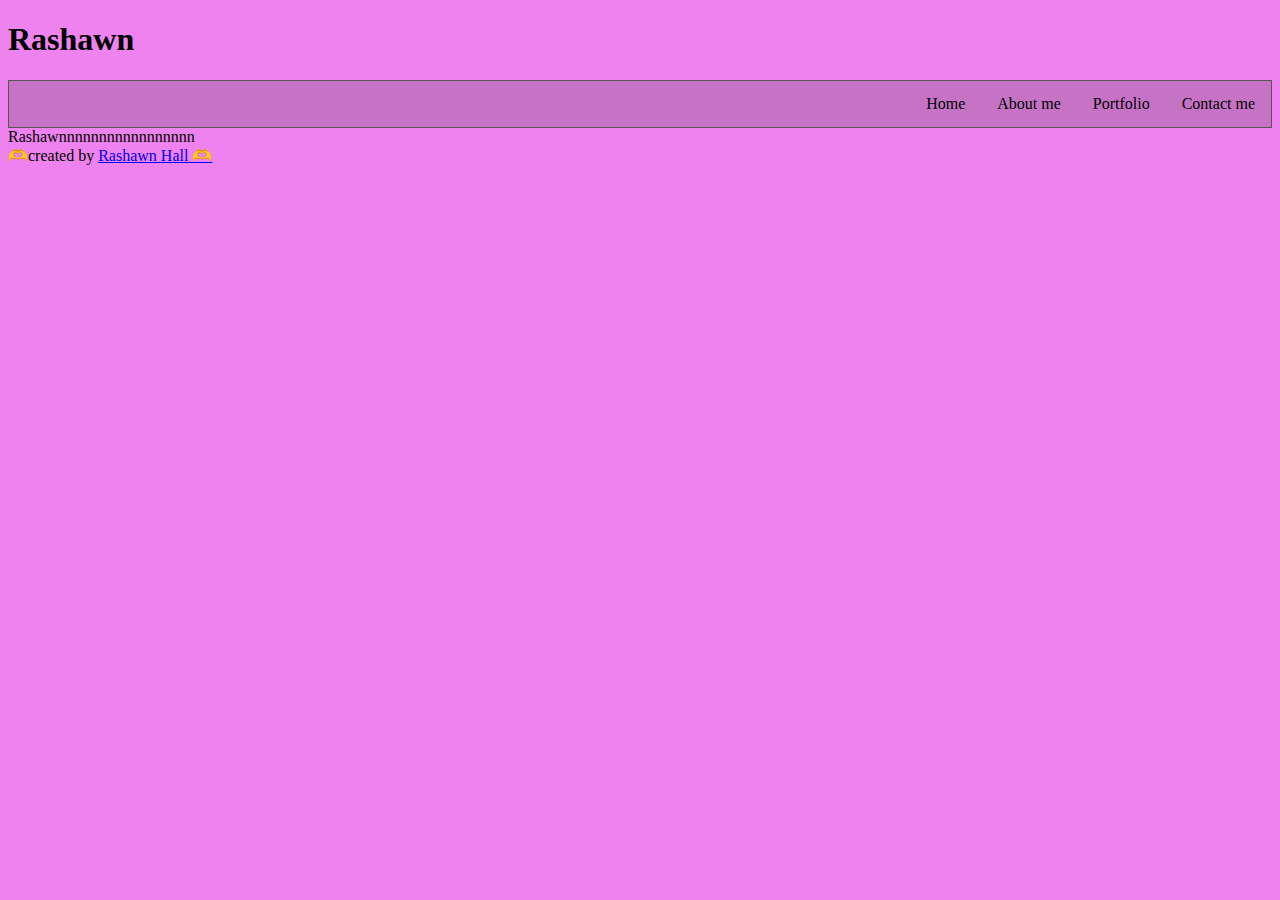
==== index.html @ afe3441a "nothing" ====
<!DOCTYPE html>
<html>
    <head>
        <title></title>
        <meta charset="UTF-8">
        <meta name="viewpoint" content="width=device-width, inital-scale=1">
        <link rel="stylesheet" href="./assets/main.css">
        <body>
            <header>
                <h1>Rashawn</h1>
                <nav>
                    <ul id="navbar">
                        <li>
                            <a href="contact me.html" class="button">Contact me</a>
                        </li>
                        <li>
                            <a href="404.html" class="button">Portfolio</a>
                        </li>
                        <li>
                            <a href="about me.html" class="button">About me</a>
                        </li>
                    </li>
                    <li>
                        <a href="site.html" class="button">Home</a>
                    </li>
                </ul>
            </nav>
            <article> Rashawnnnnnnnnnnnnnnnnn</article>
        </header>
        <main>
            <aside></aside>
        </main>
    </head>
    <div class="tag-display-bottomleft tag-padding-large">
        🫶created by
        <a href="https://c.tenor.com/QGq9qKvUgG0AAAAC/tenor.gif" target="_blank">Rashawn Hall 🫶</a>
    </div>
</body>
</html>
---- assets/main.css ----
html {
  background-color: violet;
}


#navbar {
list-style-type: none;
margin: 0;
padding: 0;
overflow: hidden;
/* width: 200px; */
background-color: rgb(198, 115, 198);
border-bottom: 1px solid #555;
border: 1px solid #555;
}

li a {
display: block;
color: #000;
text-decoration: none;
float: right;
padding: 14px 16px;
text-align: right;

}

/* Change the link color on hover */
li a:hover {
background-color: rgb(0, 255, 0);
color: white;
}
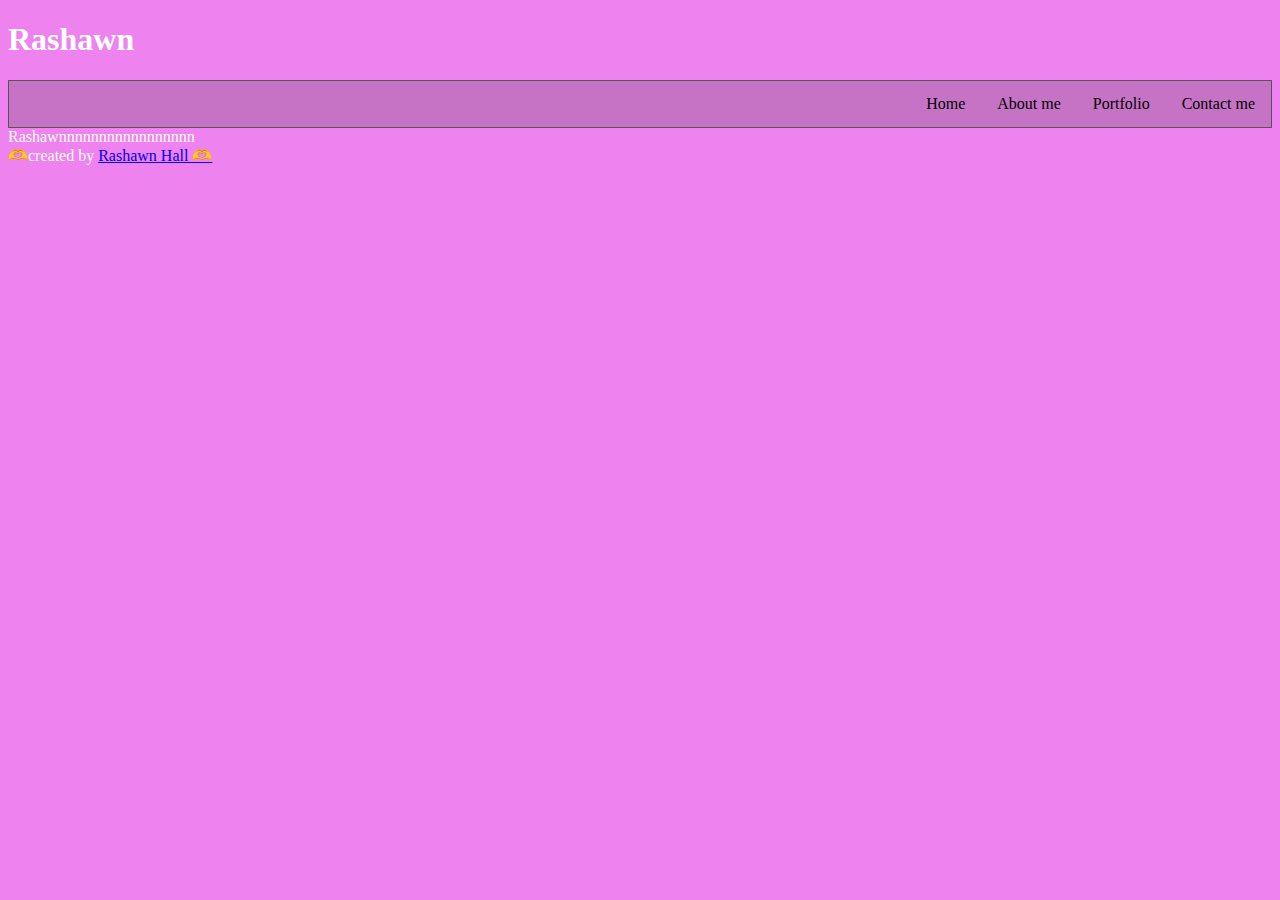
==== commit 5d635fcf: "i think i added media quarries" ====
--- a/index.html
+++ b/index.html
@@ -4,7 +4,8 @@
         <title></title>
         <meta charset="UTF-8">
         <meta name="viewpoint" content="width=device-width, inital-scale=1">
-        <link rel="stylesheet" href="./assets/main.css">
+        <link rel="stylesheet" href="./assets/css/main.css">
+        </head>
         <body>
             <header>
                 <h1>Rashawn</h1>
@@ -30,10 +31,10 @@
         <main>
             <aside></aside>
         </main>
-    </head>
     <div class="tag-display-bottomleft tag-padding-large">
         🫶created by
         <a href="https://c.tenor.com/QGq9qKvUgG0AAAAC/tenor.gif" target="_blank">Rashawn Hall 🫶</a>
     </div>
+    <script type="text/javascript" src="./assets/javascript/logic.js"></script>
 </body>
 </html>
--- a/assets/css/main.css
+++ b/assets/css/main.css
@@ -0,0 +1,43 @@
+html {
+  background-color: violet;
+  color:white;
+}
+
+
+#navbar {
+list-style-type: none;
+margin: 0;
+padding: 0;
+overflow: hidden;
+/* width: 200px; */
+background-color: rgb(198, 115, 198);
+border-bottom: 1px solid #555;
+border: 1px solid #555;
+}
+
+li a {
+display: block;
+color: #000;
+text-decoration: none;
+float: right;
+padding: 14px 16px;
+text-align: right;
+
+}
+
+/* Change the link color on hover */
+li a:hover {
+background-color: rgb(0, 255, 0);
+color: white;
+}  
+
+@media only screen and (max-width: 1200px) {
+  .container {
+      flex-direction: column; /* Stack elements vertically on smaller screens */
+  }
+
+  .left, .right {
+      width: 100%; /* Make each element take up the full width on smaller screens */
+  }
+}
+
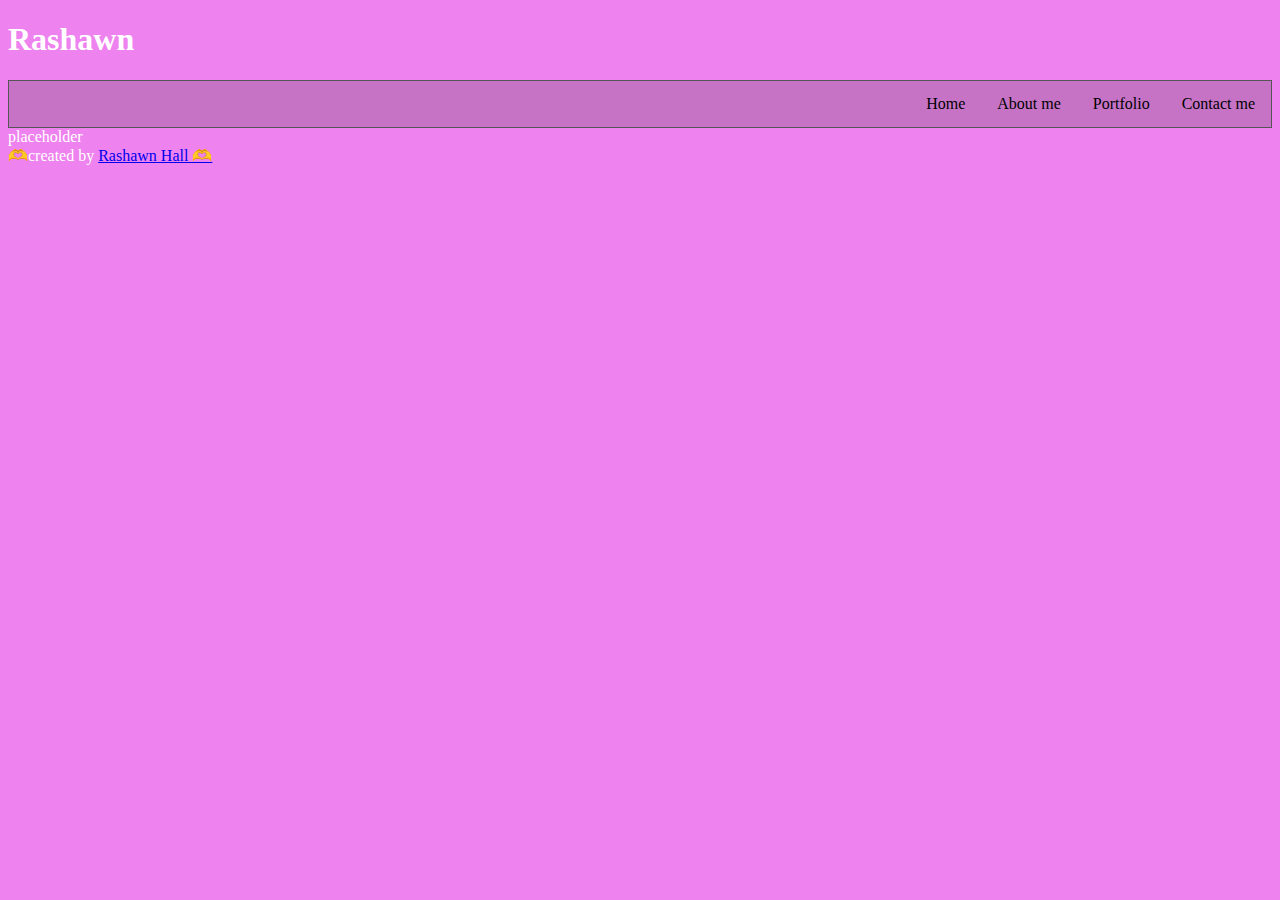
==== commit 484b5e41: "fixes" ====
--- a/index.html
+++ b/index.html
@@ -26,7 +26,7 @@
                     </li>
                 </ul>
             </nav>
-            <article> Rashawnnnnnnnnnnnnnnnnn</article>
+            <article> placeholder</article>
         </header>
         <main>
             <aside></aside>
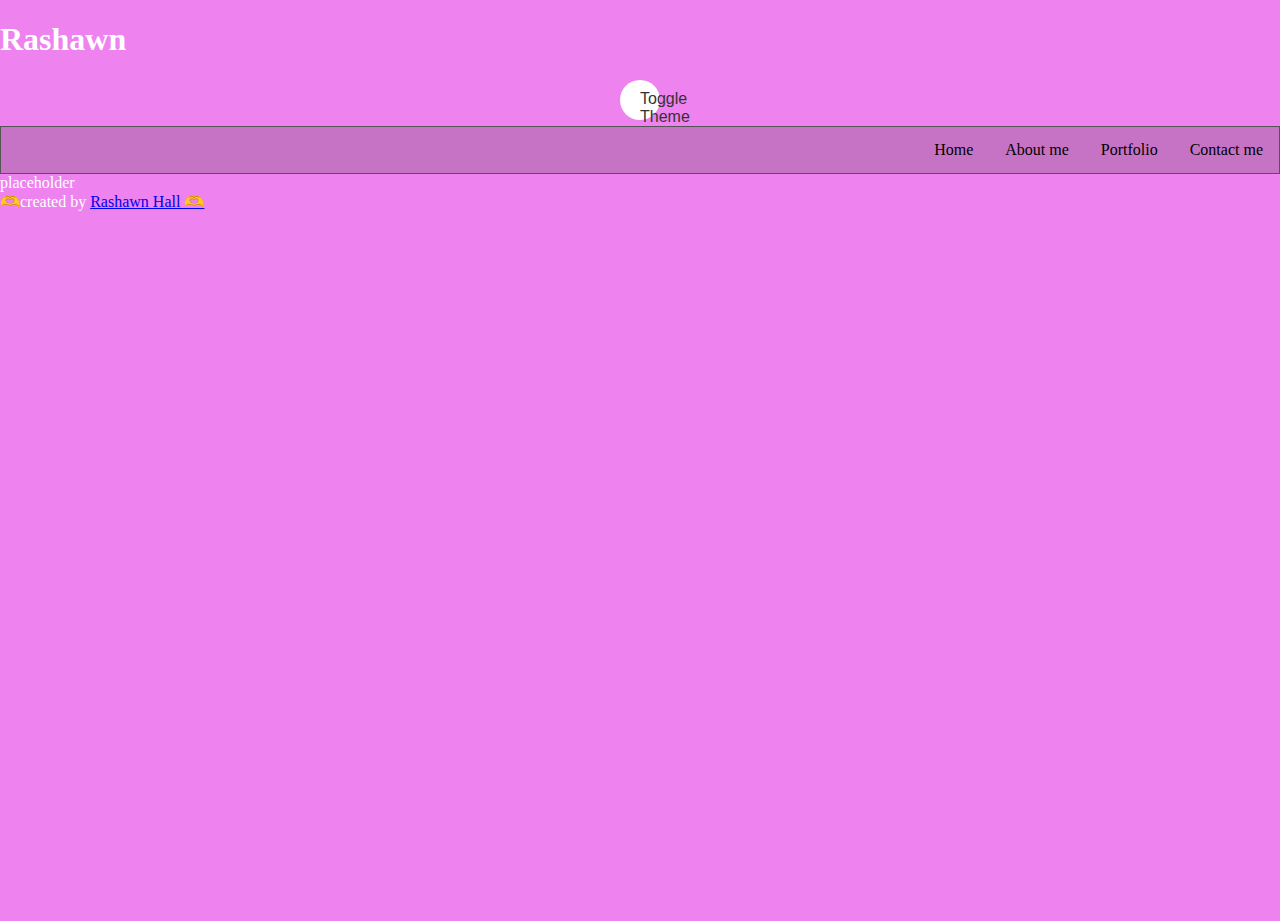
==== commit 6e71bd5d: "testing stuffs" ====
--- a/index.html
+++ b/index.html
@@ -9,6 +9,11 @@
         <body>
             <header>
                 <h1>Rashawn</h1>
+                 <!-- new -->
+              <div class="LDB">
+                <button id="theme-toggle">Toggle Theme</button>
+              </div>
+              <!-- new -->
                 <nav>
                     <ul id="navbar">
                         <li>
@@ -23,10 +28,11 @@
                     </li>
                     <li>
                         <a href="site.html" class="button">Home</a>
-                    </li>
+                    </li> 
                 </ul>
             </nav>
             <article> placeholder</article>
+             
         </header>
         <main>
             <aside></aside>
--- a/assets/css/main.css
+++ b/assets/css/main.css
@@ -1,3 +1,6 @@
+/* do we want to add a dark/light mode just because? */
+/* or a modal too? */
+
 html {
   background-color: violet;
   color:white;
@@ -31,6 +34,73 @@
 color: white;
 }  
 
+
+/* button */
+body {
+  transition: background-color 0.5s;
+  margin: 0;
+  padding: 0;
+  height: 100vh;
+  /* display: flex;
+  justify-content: center;
+  align-items: center; */
+}
+
+.LDB {
+  text-align: center;
+}
+
+button {
+  padding: 10px 20px;
+  font-size: 16px;
+  cursor: pointer;
+  border: none;
+  background-color: #ffffff;
+  color: #333333; /* Set a color for the button text */
+  animation: wave 2s infinite;
+}
+
+button#theme-toggle {
+  width: 40px;
+  height: 40px;
+  border-radius: 50%;
+  background-color: #ffffff;
+  cursor: pointer;
+  border: none;
+  outline: none;
+}
+
+button#theme-toggle.sun {
+  background-image: url('sun-icon.png'); /* Add sun icon image path */
+  background-size: cover;
+}
+
+button#theme-toggle.moon {
+  background-image: url(''); /* Add moon icon image path */
+  background-size: cover;
+}
+
+.dark {
+  background-color: #333333;
+  color: #ffffff;
+}
+
+@keyframes wave {
+  0% {
+    background-color: #ffffff;
+  }
+  50% {
+    background-color: #f0f0f0;
+  }
+  100% {
+    background-color: #ffffff;
+  }
+}
+
+/* button */
+
+
+
 @media only screen and (max-width: 1200px) {
   .container {
       flex-direction: column; /* Stack elements vertically on smaller screens */
@@ -41,3 +111,4 @@
   }
 }
 
+
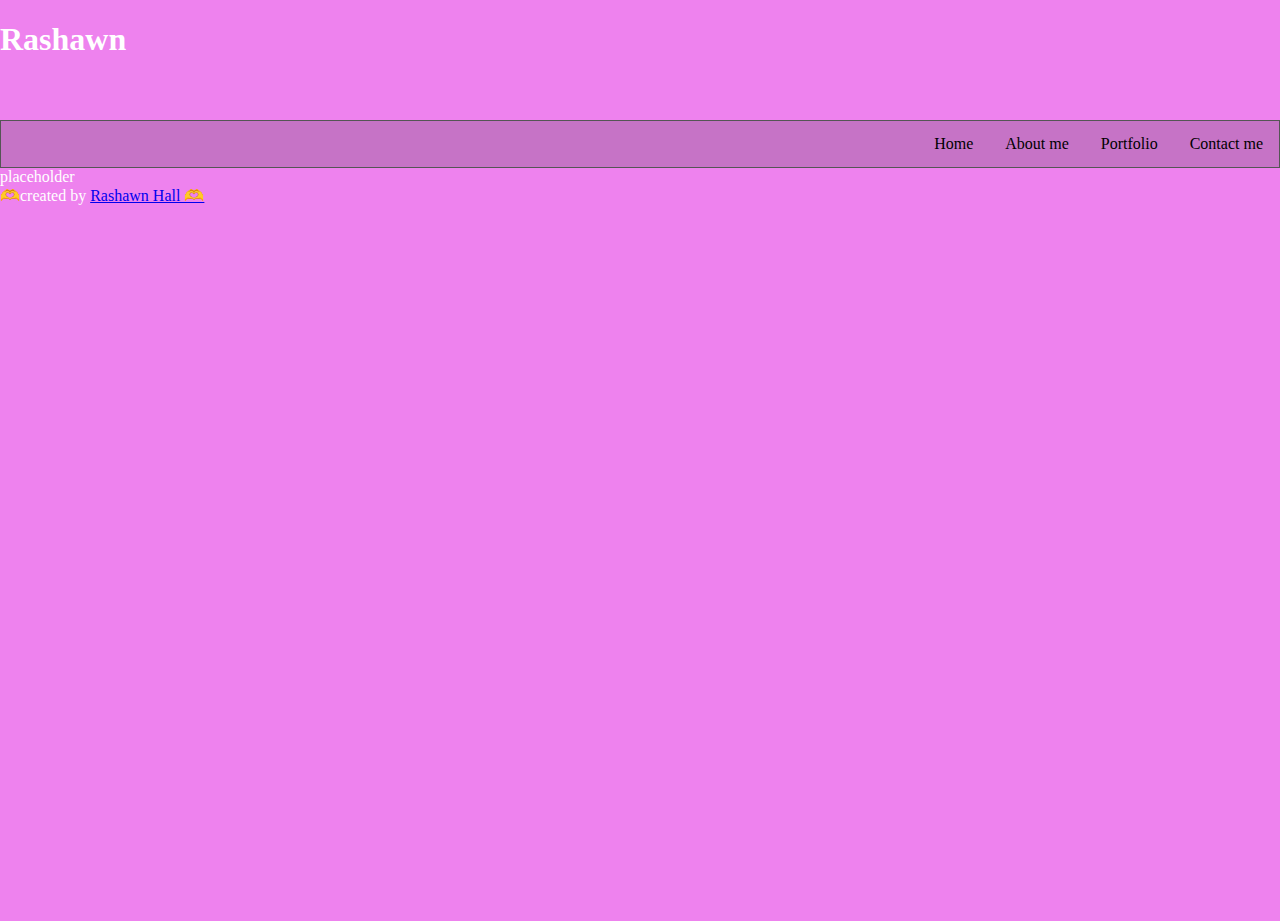
==== commit 250456b0: "added dark / light mode + logic to remember the selection" ====
--- a/index.html
+++ b/index.html
@@ -11,7 +11,7 @@
                 <h1>Rashawn</h1>
                  <!-- new -->
               <div class="LDB">
-                <button id="theme-toggle">Toggle Theme</button>
+                <button id="theme-toggle"></button>
               </div>
               <!-- new -->
                 <nav>
--- a/assets/css/main.css
+++ b/assets/css/main.css
@@ -58,25 +58,31 @@
   background-color: #ffffff;
   color: #333333; /* Set a color for the button text */
   animation: wave 2s infinite;
+  margin-left: 98%;
 }
+
+
 
 button#theme-toggle {
   width: 40px;
   height: 40px;
   border-radius: 50%;
-  background-color: #ffffff;
+  background-color: transparent; /* Set background color to transparent */
   cursor: pointer;
   border: none;
   outline: none;
+  background-image: url('https://raw.githubusercontent.com/TheR16H/my-site/main/assets/images/sun.png'); /* Add sun icon image path */
+  background-size: cover;
+  background-position: center; /* Center the background image */
 }
 
 button#theme-toggle.sun {
-  background-image: url('sun-icon.png'); /* Add sun icon image path */
+  background-image: url('https://raw.githubusercontent.com/TheR16H/my-site/main/assets/images/sun.png'); /* Add sun icon image path */
   background-size: cover;
 }
 
 button#theme-toggle.moon {
-  background-image: url(''); /* Add moon icon image path */
+  background-image: url('https://raw.githubusercontent.com/TheR16H/my-site/main/assets/images/moon.png'); /* Add moon icon image path */
   background-size: cover;
 }
 
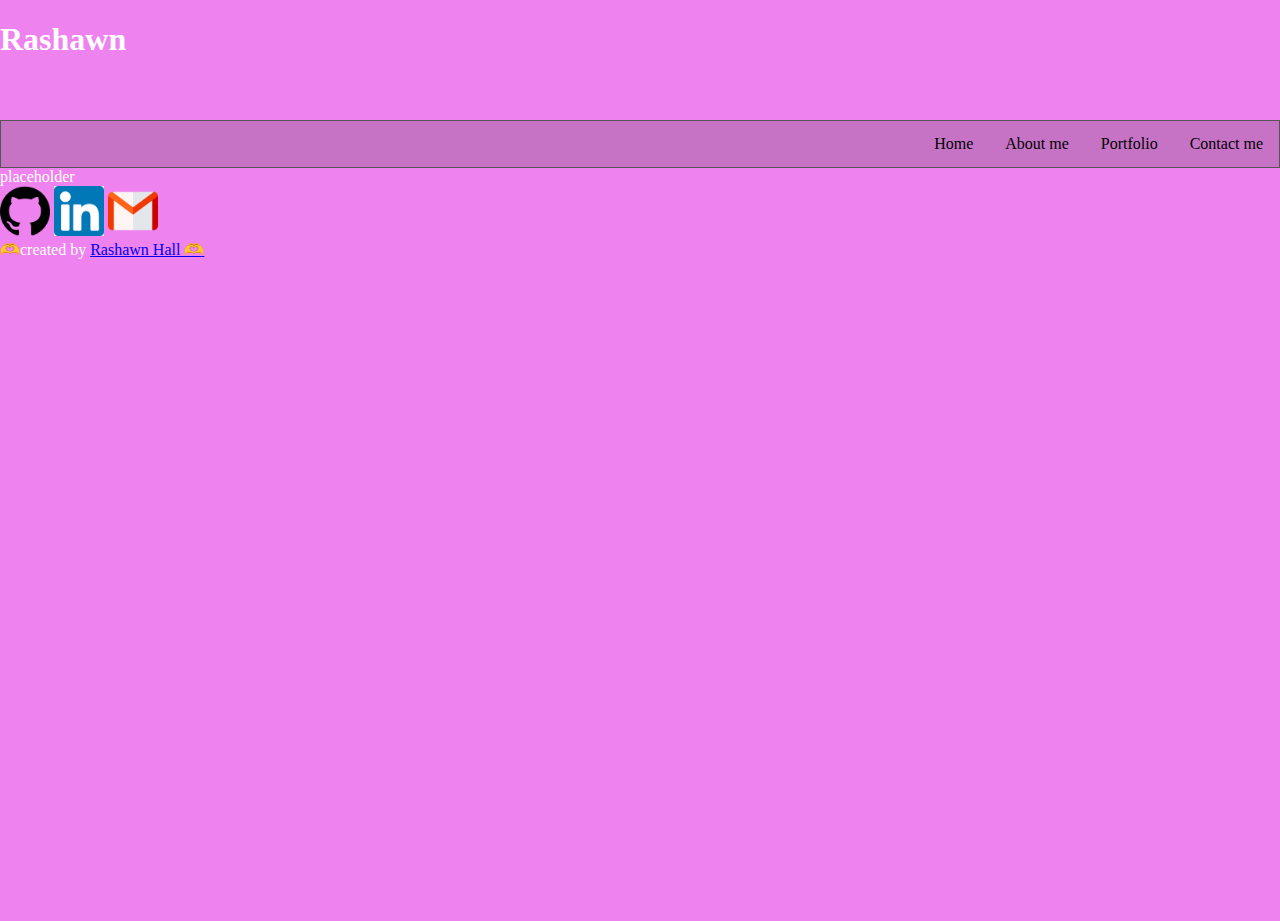
==== commit f859e1f3: "properly aligned the icons + revisied bugs in the code" ====
--- a/index.html
+++ b/index.html
@@ -17,7 +17,7 @@
                 <nav>
                     <ul id="navbar">
                         <li>
-                            <a href="contact me.html" class="button">Contact me</a>
+                            <a href="./404.html" class="button">Contact me</a>
                         </li>
                         <li>
                             <a href="404.html" class="button">Portfolio</a>
@@ -37,10 +37,15 @@
         <main>
             <aside></aside>
         </main>
-    <div class="tag-display-bottomleft tag-padding-large">
-        🫶created by
-        <a href="https://c.tenor.com/QGq9qKvUgG0AAAAC/tenor.gif" target="_blank">Rashawn Hall 🫶</a>
-    </div>
     <script type="text/javascript" src="./assets/javascript/logic.js"></script>
 </body>
+<footer>
+    <div>
+        <a target="_blank" href="https://github.com/TheR16H"><img src="./assets/images/footer(1).png" height="50"/></a>
+        <a target="_blank" href="https://www.linkedin.com/in/rashawn-h-690764216/"><img src="./assets/images/footer(2).png" height="50"/></a>
+        <a target="_blank" href="https://www.google.com/intl/en/gmail/about/#compose"> <img src="./assets/images/footer(3).png" height="50"/></a>
+    </div>
+    🫶created by
+        <a href="https://c.tenor.com/QGq9qKvUgG0AAAAC/tenor.gif" target="_blank">Rashawn Hall 🫶</a> 
+    </footer>
 </html>
--- a/assets/css/main.css
+++ b/assets/css/main.css
@@ -1,5 +1,4 @@
-/* do we want to add a dark/light mode just because? */
-/* or a modal too? */
+/* dark/light mode completed (for now).  do we a modal too? */
 
 html {
   background-color: violet;
@@ -61,8 +60,6 @@
   margin-left: 98%;
 }
 
-
-
 button#theme-toggle {
   width: 40px;
   height: 40px;
